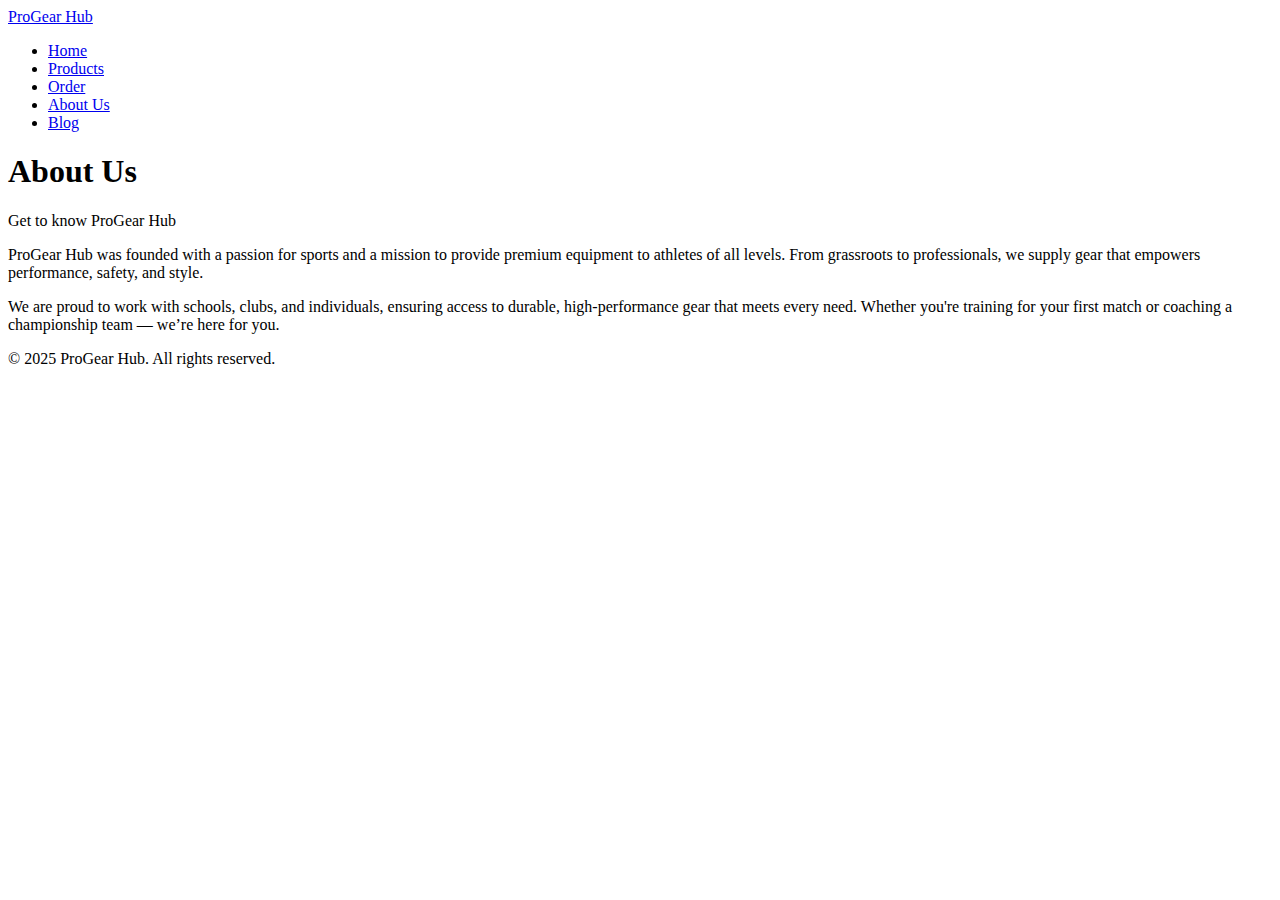
==== about.html @ 3c51483f "Create about.html" ====
<!DOCTYPE html>
<html lang="en">
<head>
  <meta charset="UTF-8" />
  <meta name="viewport" content="width=device-width, initial-scale=1.0"/>
  <title>About Us - ProGear Hub</title>
  <link rel="stylesheet" href="style.css" />
</head>
<body>

  <header>
    <div class="logo">
      <a href="index.html">ProGear Hub</a>
    </div>
    <ul class="nav-menu">
      <li><a href="index.html">Home</a></li>
      <li><a href="products.html">Products</a></li>
      <li><a href="order.html">Order</a></li>
      <li><a href="about.html">About Us</a></li>
      <li><a href="blog.html">Blog</a></li>
    </ul>
  </header>

  <section class="page-title">
    <h1>About Us</h1>
    <p>Get to know ProGear Hub</p>
  </section>

  <section class="order-form">
    <p>ProGear Hub was founded with a passion for sports and a mission to provide premium equipment to athletes of all levels. From grassroots to professionals, we supply gear that empowers performance, safety, and style.</p>
    <p>We are proud to work with schools, clubs, and individuals, ensuring access to durable, high-performance gear that meets every need. Whether you're training for your first match or coaching a championship team — we’re here for you.</p>
  </section>

  <footer>
    <p>&copy; 2025 ProGear Hub. All rights reserved.</p>
  </footer>

</body>
</html>
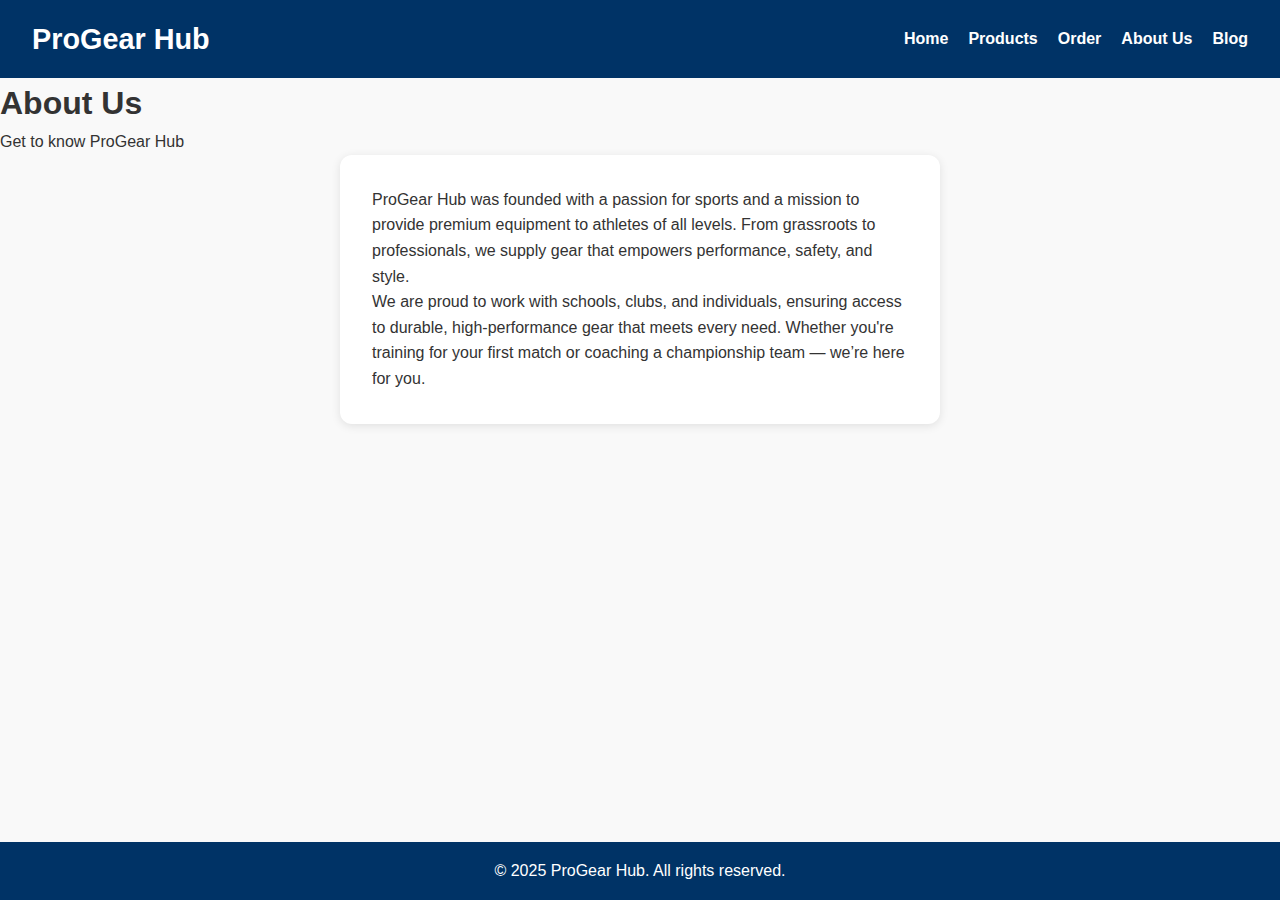
==== commit 2e399b66: "Update about.html" ====
--- a/about.html
+++ b/about.html
@@ -4,13 +4,12 @@
   <meta charset="UTF-8" />
   <meta name="viewport" content="width=device-width, initial-scale=1.0"/>
   <title>About Us - ProGear Hub</title>
-  <link rel="stylesheet" href="style.css" />
+    <link rel="stylesheet" href="css/style.css" />
 </head>
 <body>
-
-  <header>
-    <div class="logo">
-      <a href="index.html">ProGear Hub</a>
+ <header>
+    <link rel="stylesheet" href="style.css" />
+    <div class="logo"><a href="index.html">ProGear Hub</a>
     </div>
     <ul class="nav-menu">
       <li><a href="index.html">Home</a></li>
--- a/css/style.css
+++ b/css/style.css
@@ -0,0 +1,318 @@
+
+* {
+  margin: 0;
+  padding: 0;
+  box-sizing: border-box;
+}
+
+body {
+  font-family: 'Segoe UI', Tahoma, Geneva, Verdana, sans-serif;
+  background-color: #f9f9f9;
+  color: #333;
+  line-height: 1.6;
+  min-height: 100vh;
+  display: flex;
+  flex-direction: column;
+}
+
+/* Head */
+header {
+  background-color: #003366;
+  color: #fff;
+  padding: 1rem 2rem;
+  display: flex;
+  justify-content: space-between;
+  align-items: center;
+  flex-wrap: wrap;
+}
+
+.logo a {
+  font-size: 1.8rem;
+  font-weight: bold;
+  text-decoration: none;
+  color: white;
+}
+
+.nav-menu {
+  list-style: none;
+  display: flex;
+  gap: 20px;
+  margin: 0;
+  padding: 0;
+}
+
+.nav-menu li a {
+  text-decoration: none;
+  color: white;
+  font-weight: bold;
+}
+
+.nav-menu li a:hover {
+  color: #ffa500; /* ou laranja, cor de destaque */
+}
+
+
+/* Hero Banner */
+.hero {
+  position: relative;
+  text-align: center;
+}
+
+.hero img {
+  width: 100%;
+  max-height: 400px;
+  object-fit: cover;
+}
+
+.hero-text {
+  position: absolute;
+  top: 50%;
+  left: 50%;
+  transform: translate(-50%, -50%);
+  color: white;
+  text-align: center;
+  padding: 20px;
+  background-color: rgba(0, 0, 0, 0.4);
+  border-radius: 10px;
+}
+
+/* top pick */
+.top-picks {
+  text-align: center;
+  margin: 3rem 1rem;
+}
+
+.top-picks h2 {
+  font-size: 2rem;
+  color: #333;
+}
+
+/* Products */
+.products {
+  display: flex;
+  justify-content: center;
+  gap: 2rem;
+  padding: 2rem;
+  flex-wrap: wrap;
+}
+
+.product-card {
+  background-color: white;
+  border-radius: 10px;
+  box-shadow: 0 2px 10px rgba(0, 0, 0, 0.1);
+  padding: 1rem;
+  max-width: 300px;
+  text-align: center;
+}
+
+.product-card img {
+  max-width: 100%;
+  height: auto;
+}
+
+.product-card h3 {
+  margin-top: 1rem;
+  color: #003366;
+}
+
+.product-card button {
+  margin-top: 1rem;
+  background-color: #ff6600;
+  color: white;
+  border: none;
+  padding: 0.5rem 1rem;
+  cursor: pointer;
+  border-radius: 5px;
+}
+
+/* Form de Pedido */
+.order-form {
+  padding: 2rem;
+  max-width: 600px;
+  margin: 0 auto;
+  background-color: #fff;
+  border-radius: 12px;
+  box-shadow: 0 2px 10px rgba(0,0,0,0.1);
+}
+
+form label {
+  display: block;
+  margin-top: 1rem;
+  font-weight: bold;
+}
+
+form input, form select, form textarea {
+  width: 100%;
+  padding: 0.8rem;
+  margin-top: 0.4rem;
+  border: 1px solid #ccc;
+  border-radius: 5px;
+}
+
+form button {
+  margin-top: 1.5rem;
+  padding: 0.8rem 1.5rem;
+  background-color: #003366;
+  color: white;
+  border: none;
+  border-radius: 5px;
+  cursor: pointer;
+}
+
+/* Footer */
+footer {
+  text-align: center;
+  padding: 1rem;
+  background-color: #003366;
+  color: white;
+  margin-top: auto;
+}
+
+/* Responsive */
+@media (max-width: 768px) {
+  .nav-menu {
+    flex-direction: column;
+    gap: 0.8rem;
+    margin-top: 1rem;
+  }
+
+  .products {
+    flex-direction: column;
+    align-items: center;
+  }
+
+  .page-title h1 {
+    font-size: 2rem;
+  }
+
+  .product-card {
+    width: 90%;
+  }
+
+  header {
+    flex-direction: column;
+    align-items: flex-start;
+  }
+}
+
+@media (max-width: 480px) {
+  .page-title h1 {
+    font-size: 1.5rem;
+  }
+
+  form input, form select, form textarea {
+    padding: 0.6rem;
+  }
+
+  form button {
+    width: 100%;
+  }
+}
+.checkout-header {
+  background-color: #0b2a5c;
+  color: white;
+  display: flex;
+  justify-content: space-between;
+  padding: 1rem 2rem;
+  align-items: center;
+}
+.checkout-header nav a {
+  color: white;
+  margin: 0 1rem;
+  text-decoration: none;
+}
+.login-btn {
+  background-color: orange;
+  color: white;
+  border: none;
+  padding: 0.5rem 1rem;
+  margin-left: 1rem;
+  border-radius: 5px;
+  cursor: pointer;
+}
+.checkout-container {
+  display: flex;
+  padding: 2rem;
+  gap: 2rem;
+}
+.cart, .summary {
+  background: #fff;
+  padding: 1.5rem;
+  border-radius: 10px;
+  flex: 1;
+  box-shadow: 0 2px 6px rgba(0,0,0,0.1);
+}
+.cart-item {
+  display: flex;
+  align-items: flex-start;
+  gap: 1rem;
+  margin-bottom: 1rem;
+}
+.cart-item img {
+  width: 60px;
+  height: 60px;
+  object-fit: contain;
+}
+.item-details p {
+  margin: 0.3rem 0;
+  font-size: 0.9rem;
+}
+.remove {
+  background: none;
+  border: none;
+  color: red;
+  cursor: pointer;
+}
+.summary-line {
+  display: flex;
+  justify-content: space-between;
+  margin: 0.5rem 0;
+}
+.summary-line.total {
+  font-weight: bold;
+}
+.pay-btn, .giftcard-btn {
+  width: 100%;
+  margin-top: 1rem;
+  padding: 1rem;
+  border: none;
+  cursor: pointer;
+  border-radius: 5px;
+}
+.pay-btn {
+  background-color: #1d1d2e;
+  color: white;
+}
+.giftcard-btn {
+  background: #f5f5f5;
+  color: #333;
+}
+.promo-input {
+  display: flex;
+  gap: 0.5rem;
+  margin-bottom: 1rem;
+}
+.promo-input input {
+  flex: 1;
+  padding: 0.5rem;
+}
+.apply {
+  background-color: #003c9e;
+  color: white;
+  border: none;
+  padding: 0.5rem 1rem;
+}
+.payment-options img {
+  width: 40px;
+  margin-right: 0.5rem;
+}
+
+.buy-btn {
+  background-color: orange;
+  color: white;
+  padding: 0.6rem 1.2rem;
+  border: none;
+  border-radius: 5px;
+  text-decoration: none;
+  display: inline-block;
+}
